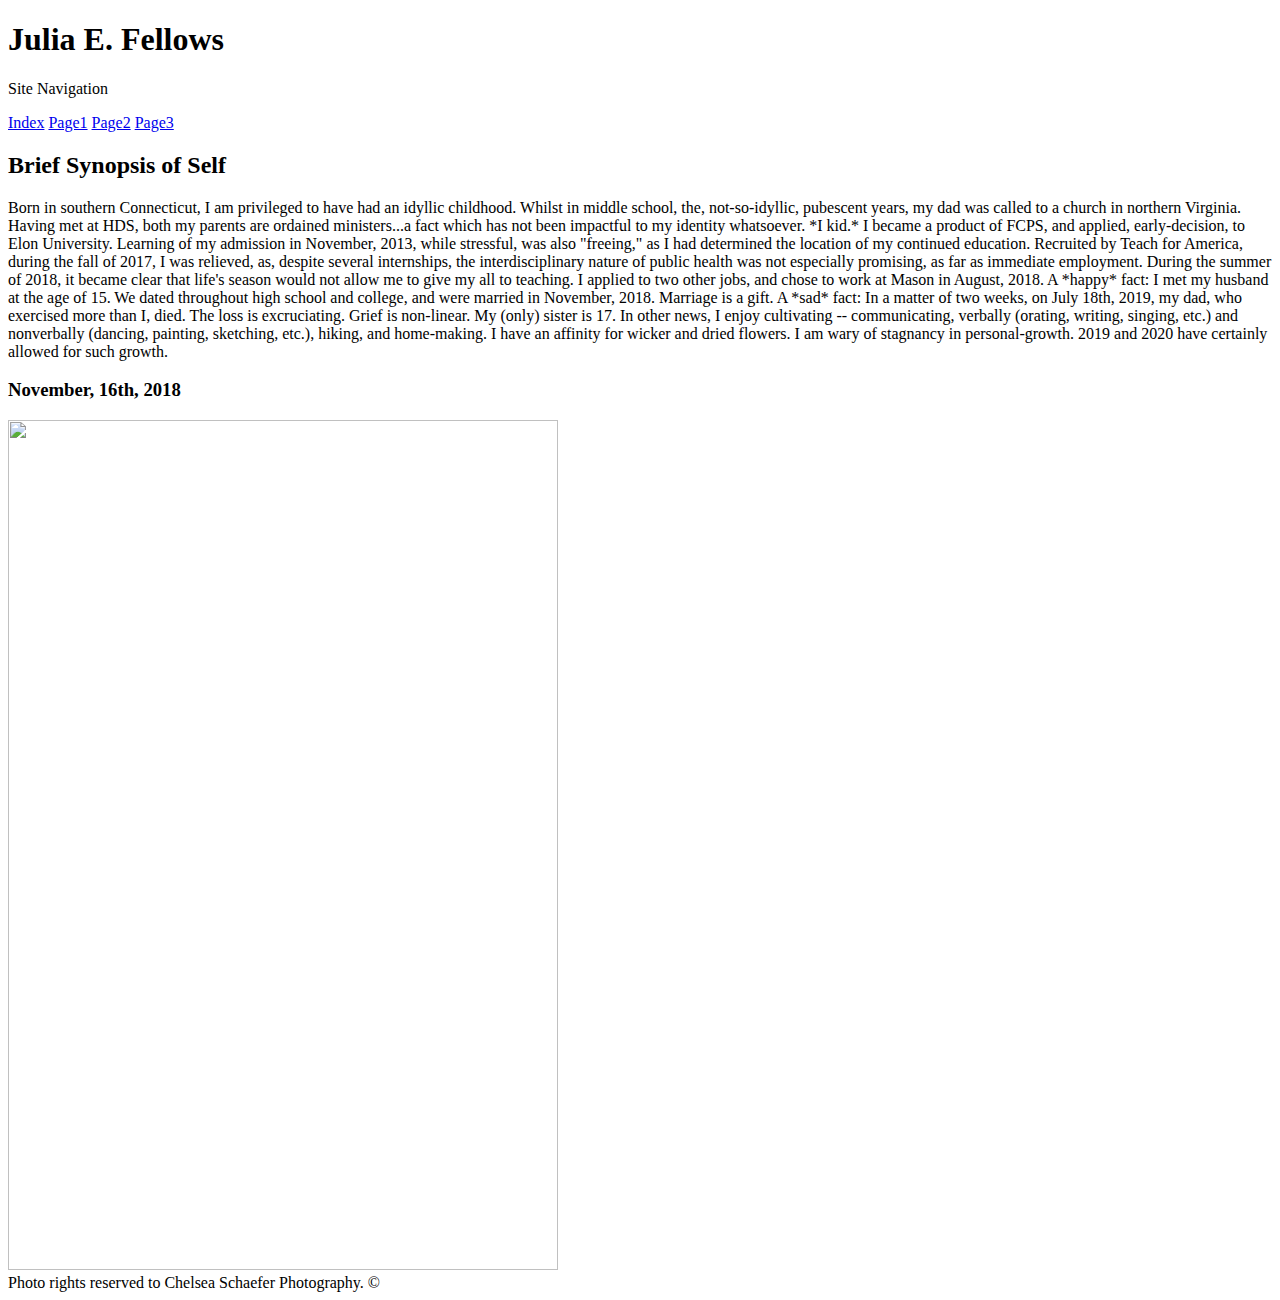
==== index.html @ b2dfd0cd "OK" ====
<!doctype html>
<html lang="en">
	<head>
	<meta charset="utf-8">
	<meta name="description" content="Practice Site One, Rudimentary Portfolio">
	<title>Rudimentary Portfolio, Julia E. Fellows</title>
	</head>
	<body>
	<h1>Julia E. Fellows</h1>
	<nav>
		<p>Site Navigation</p>
		<a href="file:///C:/Users/afell/Desktop/index.html">Index</a> <a href="file:///C:/Users/afell/Desktop/page1.html">Page1</a> <a href="file:///C:/Users/afell/Desktop/page2.html">Page2</a> <a href="file:///C:/Users/afell/Desktop/page3.html">Page3</a>
	</nav>
			<h2>Brief Synopsis of Self</h2>
			<p>Born in southern Connecticut, I am privileged to have had an idyllic childhood. Whilst in middle school, the, not-so-idyllic, pubescent years, my dad was called to a church in northern Virginia. Having met at HDS, both my parents are ordained ministers...a fact which has not been impactful to my identity whatsoever. *I kid.* I became a product of FCPS, and applied, early-decision, to Elon University. Learning of my admission in November, 2013, while stressful, was also "freeing," as I had determined the location of my continued education. Recruited by Teach for America, during the fall of 2017, I was relieved, as, despite several internships, the interdisciplinary nature of public health was not especially promising, as far as immediate employment. During the summer of 2018, it became clear that life's season would not allow me to give my all to teaching. I applied to two other jobs, and chose to work at Mason in August, 2018. A *happy* fact: I met my husband at the age of 15. We dated throughout high school and college, and were married in November, 2018. Marriage is a gift. A *sad* fact: In a matter of two weeks, on July 18th, 2019, my dad, who exercised more than I, died. The loss is excruciating. Grief is non-linear. My (only) sister is 17. In other news, I enjoy cultivating -- communicating, verbally (orating, writing, singing, etc.) and nonverbally (dancing, painting, sketching, etc.), hiking, and home-making. I have an affinity for wicker and dried flowers. I am wary of stagnancy in personal-growth. 2019 and 2020 have certainly allowed for such growth.</p>
			<h3>November, 16th, 2018</h3>
			<img src="../Pictures/JuliaSoloWedding.jpg" width="550" height="850" border="0" alt="" />
		<footer>
			Photo rights reserved to Chelsea Schaefer Photography. &copy;
		</footer>
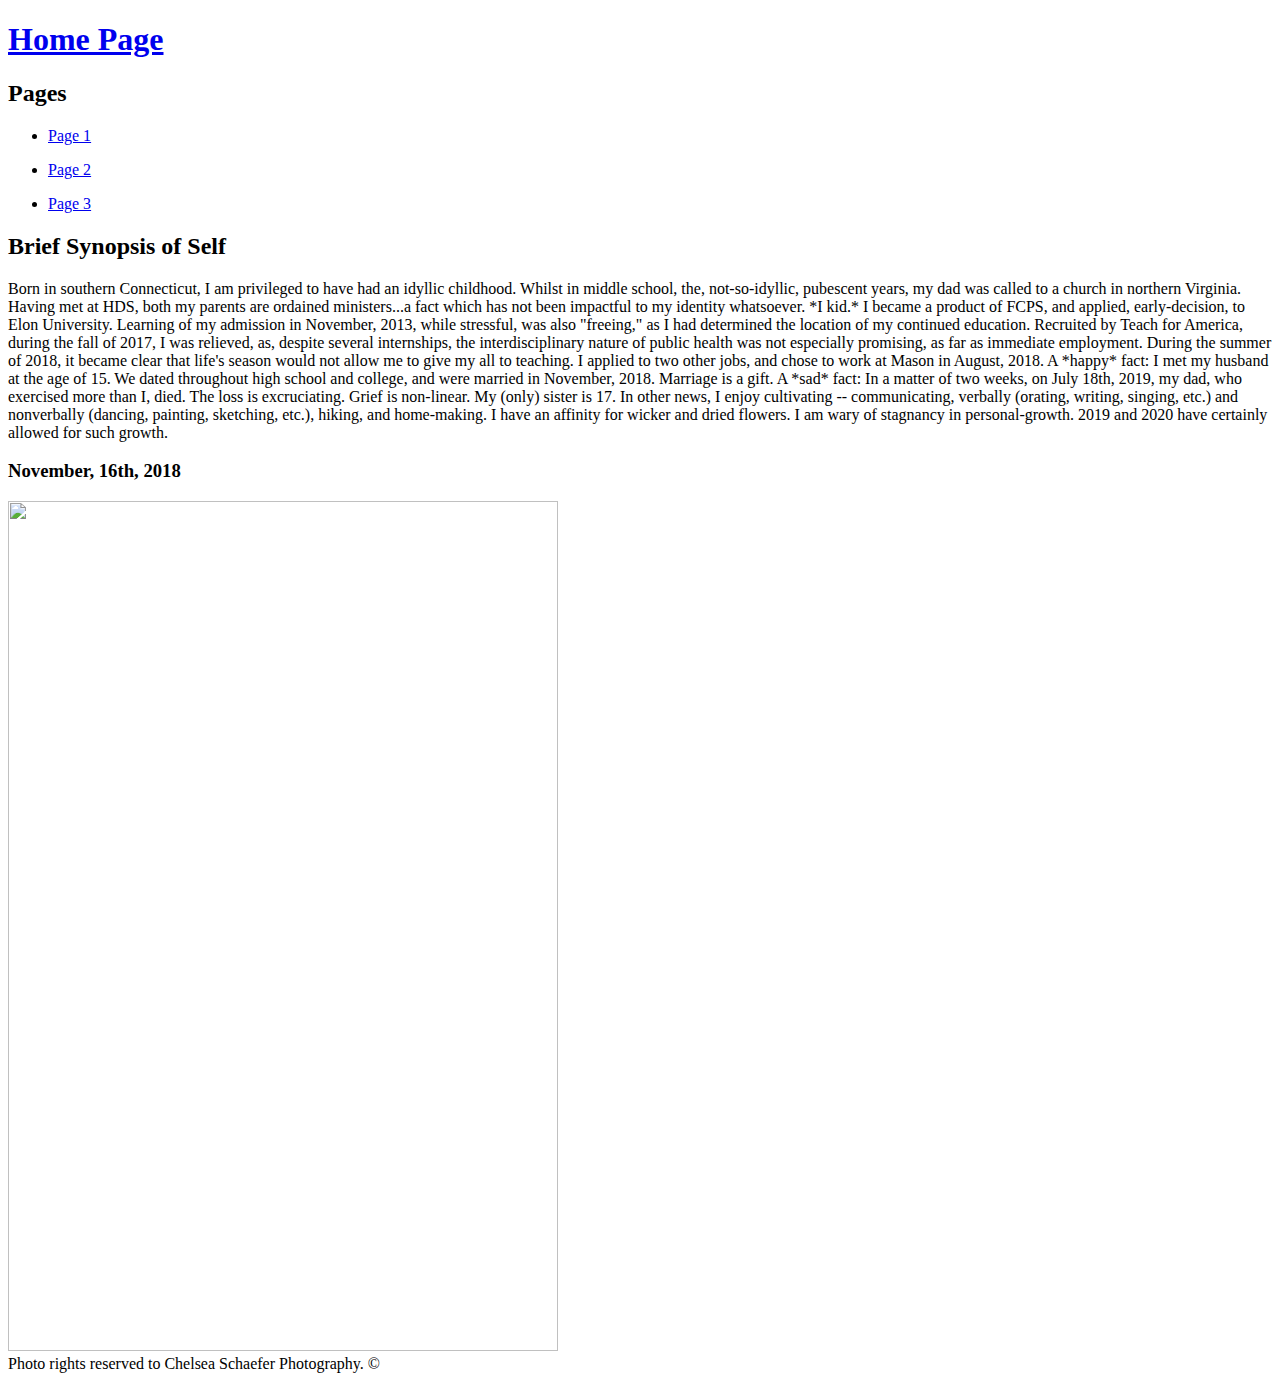
==== commit 8de00121: "Changes" ====
--- a/index.html
+++ b/index.html
@@ -1,16 +1,18 @@
 <!doctype html>
 <html lang="en">
-	<head>
-	<meta charset="utf-8">
-	<meta name="description" content="Practice Site One, Rudimentary Portfolio">
-	<title>Rudimentary Portfolio, Julia E. Fellows</title>
-	</head>
-	<body>
-	<h1>Julia E. Fellows</h1>
-	<nav>
-		<p>Site Navigation</p>
-		<a href="file:///C:/Users/afell/Desktop/index.html">Index</a> <a href="file:///C:/Users/afell/Desktop/page1.html">Page1</a> <a href="file:///C:/Users/afell/Desktop/page2.html">Page2</a> <a href="file:///C:/Users/afell/Desktop/page3.html">Page3</a>
-	</nav>
+<head>
+<meta charset="utf-8">
+<title>Practice Site One, Rudimentary Portfolio</title>
+</head>
+<body>
+<header role="banner">
+  <h1> <a href="https://juliaefellows.github.io/june28/index.html" title="Home Page"> Home Page </a></h1>
+  <nav role="navigation">
+      <h2>Pages</h2>
+      <ul> <li><p> <a href="https://juliaefellows.github.io/june28/page1.html"> Page 1 </a></p> </li>
+          <li><p> <a href="https://juliaefellows.github.io/june28/page2.html"> Page 2 </a></p> </li>
+		  <li><p> <a href="https://juliaefellows.github.io/june28/page3.html"> Page 3 </a></p> </li>
+      </ul>
 			<h2>Brief Synopsis of Self</h2>
 			<p>Born in southern Connecticut, I am privileged to have had an idyllic childhood. Whilst in middle school, the, not-so-idyllic, pubescent years, my dad was called to a church in northern Virginia. Having met at HDS, both my parents are ordained ministers...a fact which has not been impactful to my identity whatsoever. *I kid.* I became a product of FCPS, and applied, early-decision, to Elon University. Learning of my admission in November, 2013, while stressful, was also "freeing," as I had determined the location of my continued education. Recruited by Teach for America, during the fall of 2017, I was relieved, as, despite several internships, the interdisciplinary nature of public health was not especially promising, as far as immediate employment. During the summer of 2018, it became clear that life's season would not allow me to give my all to teaching. I applied to two other jobs, and chose to work at Mason in August, 2018. A *happy* fact: I met my husband at the age of 15. We dated throughout high school and college, and were married in November, 2018. Marriage is a gift. A *sad* fact: In a matter of two weeks, on July 18th, 2019, my dad, who exercised more than I, died. The loss is excruciating. Grief is non-linear. My (only) sister is 17. In other news, I enjoy cultivating -- communicating, verbally (orating, writing, singing, etc.) and nonverbally (dancing, painting, sketching, etc.), hiking, and home-making. I have an affinity for wicker and dried flowers. I am wary of stagnancy in personal-growth. 2019 and 2020 have certainly allowed for such growth.</p>
 			<h3>November, 16th, 2018</h3>
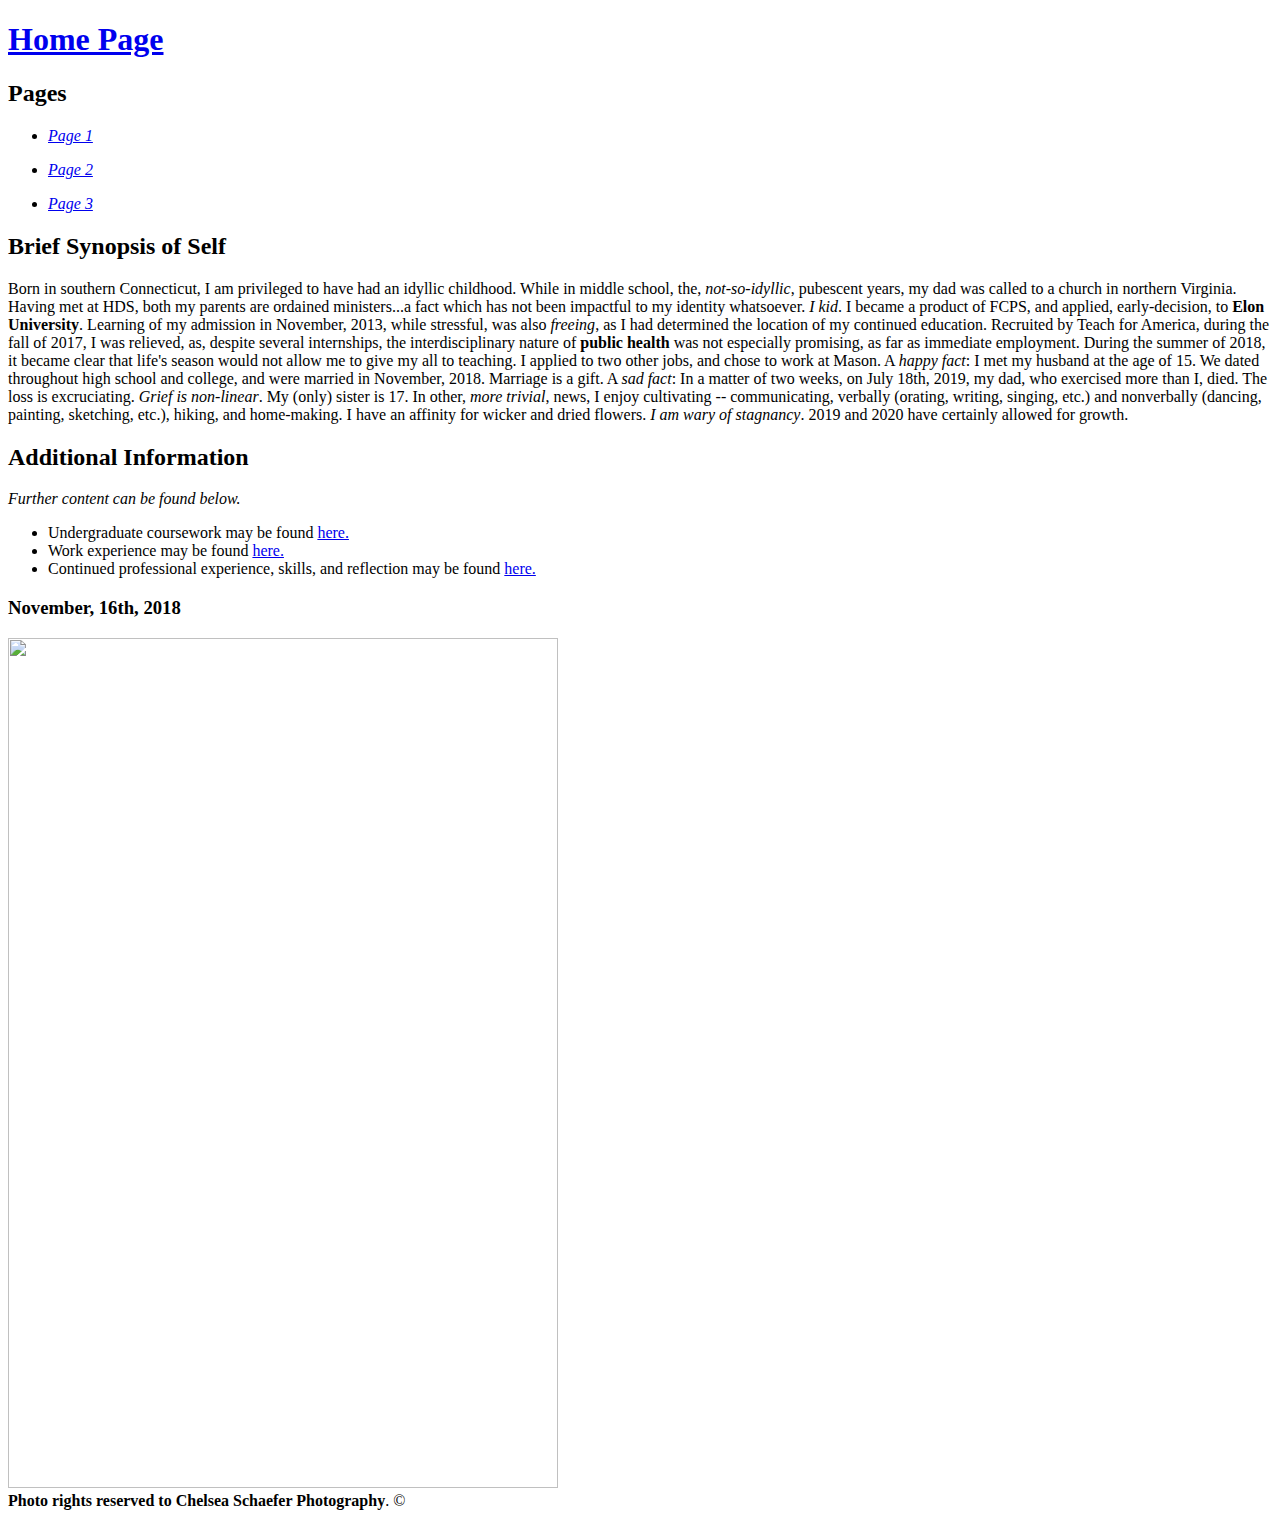
==== commit a9c15d8b: "july10" ====
--- a/index.html
+++ b/index.html
@@ -1,23 +1,35 @@
 <!doctype html>
 <html lang="en">
+<article>
 <head>
 <meta charset="utf-8">
-<title>Practice Site One, Rudimentary Portfolio</title>
 </head>
+</article>
 <body>
 <header role="banner">
-  <h1> <a href="https://juliaefellows.github.io/june28/index.html" title="Home Page"> Home Page </a></h1>
+  <h1> <a href="https://juliaefellows.github.io/june28/index.html" title="Home Page"> <strong>Home Page</strong> </a></h1>
   <nav role="navigation">
       <h2>Pages</h2>
-      <ul> <li><p> <a href="https://juliaefellows.github.io/june28/page1.html"> Page 1 </a></p> </li>
-          <li><p> <a href="https://juliaefellows.github.io/june28/page2.html"> Page 2 </a></p> </li>
-		  <li><p> <a href="https://juliaefellows.github.io/june28/page3.html"> Page 3 </a></p> </li>
+      <ul> <li><p> <a href="https://juliaefellows.github.io/june28/page1.html"> <em>Page 1</em> </a></p> </li>
+          <li><p> <a href="https://juliaefellows.github.io/june28/page2.html"> <em>Page 2</em> </a></p> </li>
+		  <li><p> <a href="https://juliaefellows.github.io/june28/page3.html"> <em>Page 3</em> </a></p> </li>
       </ul>
 			<h2>Brief Synopsis of Self</h2>
-			<p>Born in southern Connecticut, I am privileged to have had an idyllic childhood. Whilst in middle school, the, not-so-idyllic, pubescent years, my dad was called to a church in northern Virginia. Having met at HDS, both my parents are ordained ministers...a fact which has not been impactful to my identity whatsoever. *I kid.* I became a product of FCPS, and applied, early-decision, to Elon University. Learning of my admission in November, 2013, while stressful, was also "freeing," as I had determined the location of my continued education. Recruited by Teach for America, during the fall of 2017, I was relieved, as, despite several internships, the interdisciplinary nature of public health was not especially promising, as far as immediate employment. During the summer of 2018, it became clear that life's season would not allow me to give my all to teaching. I applied to two other jobs, and chose to work at Mason in August, 2018. A *happy* fact: I met my husband at the age of 15. We dated throughout high school and college, and were married in November, 2018. Marriage is a gift. A *sad* fact: In a matter of two weeks, on July 18th, 2019, my dad, who exercised more than I, died. The loss is excruciating. Grief is non-linear. My (only) sister is 17. In other news, I enjoy cultivating -- communicating, verbally (orating, writing, singing, etc.) and nonverbally (dancing, painting, sketching, etc.), hiking, and home-making. I have an affinity for wicker and dried flowers. I am wary of stagnancy in personal-growth. 2019 and 2020 have certainly allowed for such growth.</p>
+			<section>
+			<p>Born in southern Connecticut, I am privileged to have had an idyllic childhood. While in middle school, the, <i>not-so-idyllic</i>, pubescent years, my dad was called to a church in northern Virginia. Having met at HDS, both my parents are ordained ministers...a fact which has not been impactful to my identity whatsoever. <i>I kid</i>. I became a product of FCPS, and applied, early-decision, to <b>Elon University</b>. Learning of my admission in November, 2013, while stressful, was also <i>freeing</i>, as I had determined the location of my continued education. Recruited by Teach for America, during the fall of 2017, I was relieved, as, despite several internships, the interdisciplinary nature of <b>public health</b> was not especially promising, as far as immediate employment. During the summer of 2018, it became clear that life's season would not allow me to give my all to teaching. I applied to two other jobs, and chose to work at Mason. A <i>happy fact</i>: I met my husband at the age of 15. We dated throughout high school and college, and were married in November, 2018. Marriage is a gift. A <i>sad fact</i>: In a matter of two weeks, on July 18th, 2019, my dad, who exercised more than I, died. The loss is excruciating. <i>Grief is non-linear</i>. My (only) sister is 17. In other, <i>more trivial</i>, news, I enjoy cultivating -- communicating, verbally (orating, writing, singing, etc.) and nonverbally (dancing, painting, sketching, etc.), hiking, and home-making. I have an affinity for wicker and dried flowers. <i>I am wary of stagnancy</i>. 2019 and 2020 have certainly allowed for growth.</section></p>
+	<aside>
+		<h2>Additional Information</h2>
+			<p><i>Further content can be found below.</i></p>
+	</aside>
+		<ul>
+			<li>Undergraduate coursework may be found <a href="https://juliaefellows.github.io/june28/page1.html"> here.</a></li>
+			<li>Work experience may be found <a href="https://juliaefellows.github.io/june28/page2.html"> here.</a></li>
+			<li>Continued professional experience, skills, and reflection may be found <a href="https://juliaefellows.github.io/june28/page3.html"> here.</a></li>
+      </ul>
+			
 			<h3>November, 16th, 2018</h3>
 			<img src="../Pictures/JuliaSoloWedding.jpg" width="550" height="850" border="0" alt="" />
 		<footer>
-			Photo rights reserved to Chelsea Schaefer Photography. &copy;
+			<b>Photo rights reserved to Chelsea Schaefer Photography</b>. &copy;
 		</footer>
 			
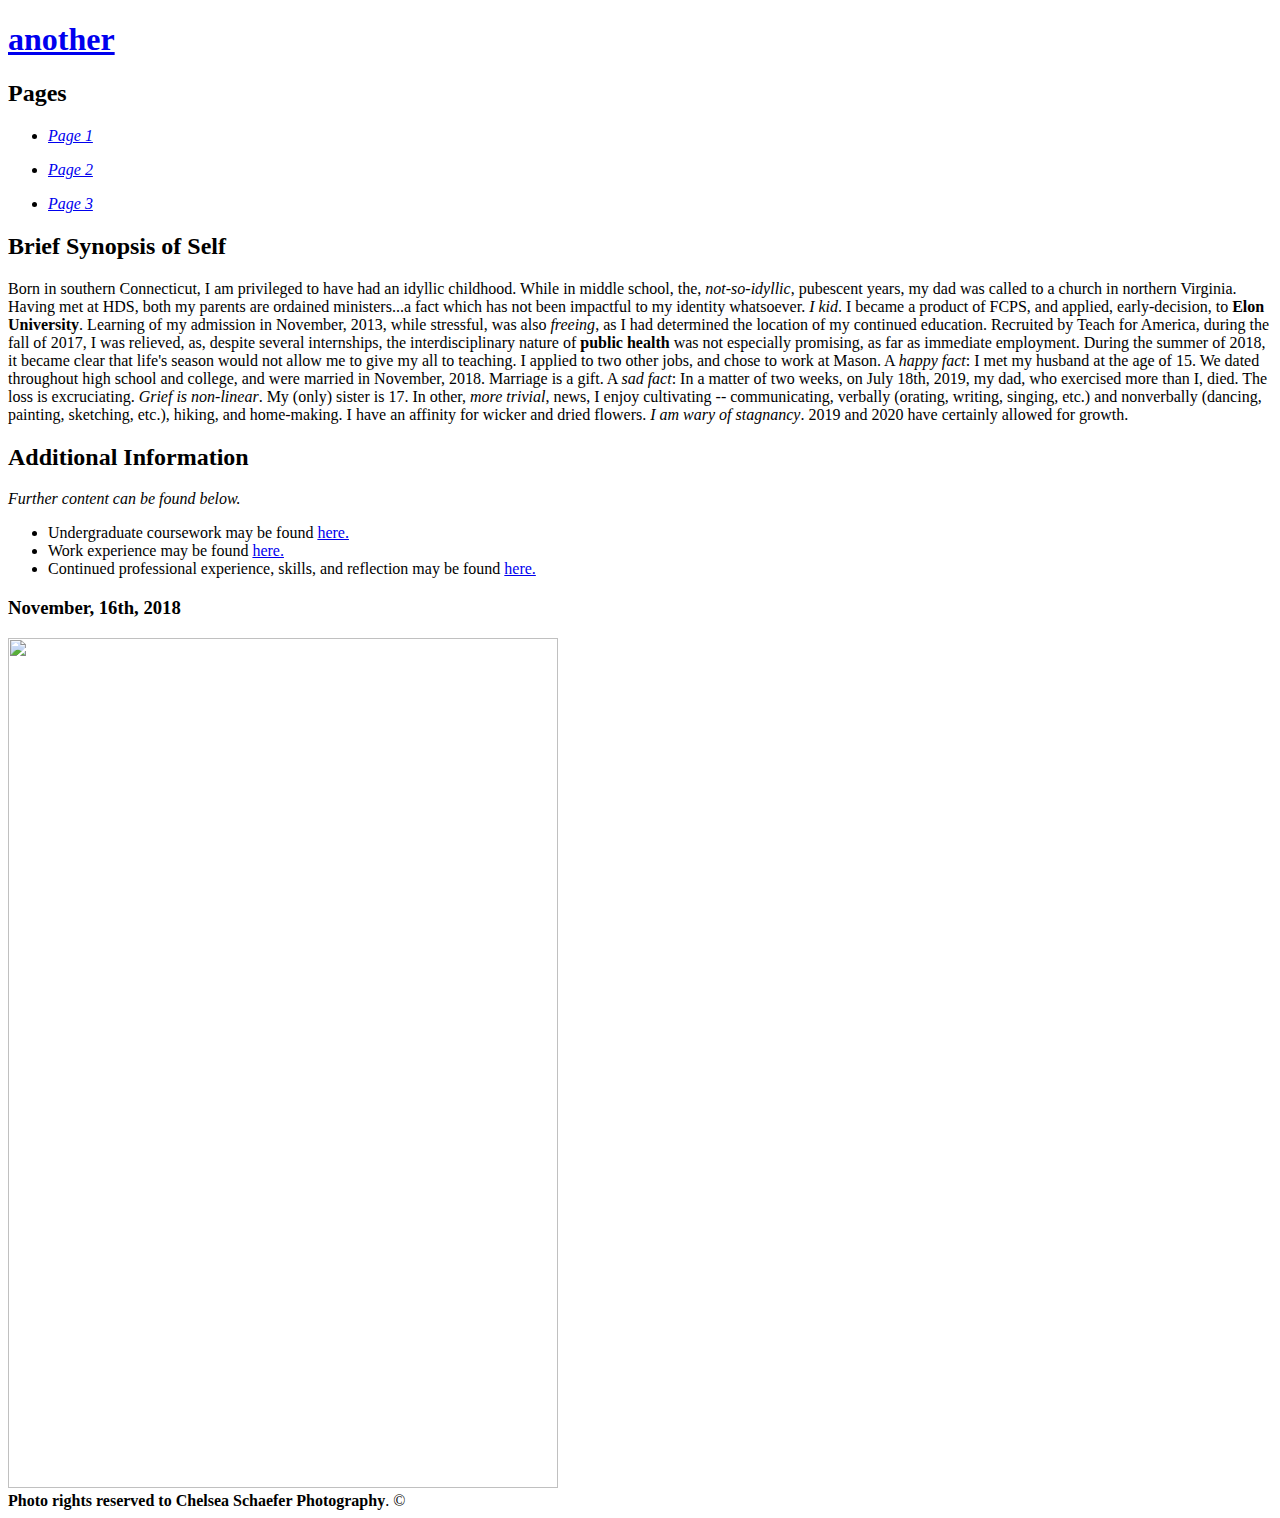
==== commit 75e5643c: "july10" ====
--- a/index.html
+++ b/index.html
@@ -7,7 +7,7 @@
 </article>
 <body>
 <header role="banner">
-  <h1> <a href="https://juliaefellows.github.io/june28/index.html" title="Home Page"> <strong>Home Page</strong> </a></h1>
+  <h1> <a href="https://juliaefellows.github.io/june28/index.html" title="Home Page"> <strong>another</strong> </a></h1>
   <nav role="navigation">
       <h2>Pages</h2>
       <ul> <li><p> <a href="https://juliaefellows.github.io/june28/page1.html"> <em>Page 1</em> </a></p> </li>
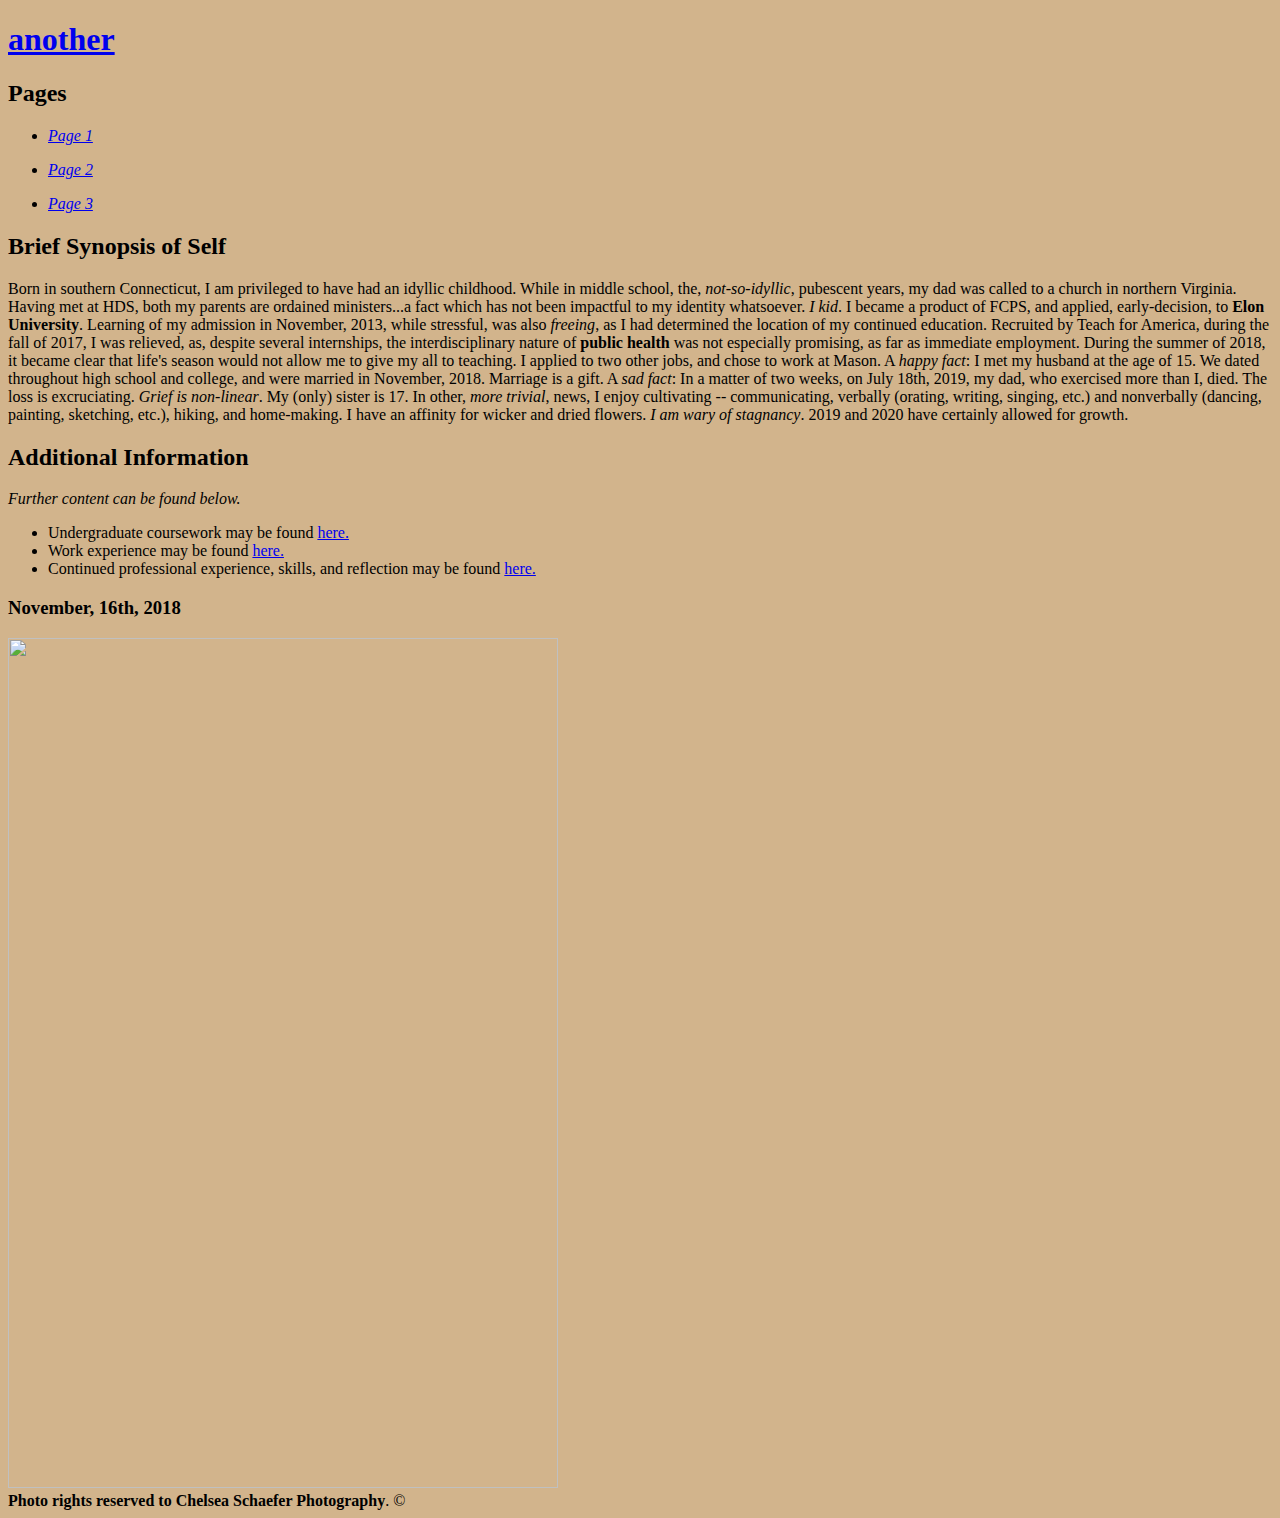
==== commit aa8ef2d2: "july10" ====
--- a/index.html
+++ b/index.html
@@ -1,8 +1,8 @@
-<!doctype html>
-<html lang="en">
-<article>
+<!DOCTYPE HTML>
+<html>
 <head>
-<meta charset="utf-8">
+<meta charset="UTF-8">
+<title>Embedded Style Sheet</title><link href="https://juliaefellows.github.io/june28/mystylesheet.css" rel="stylesheet">
 </head>
 </article>
 <body>
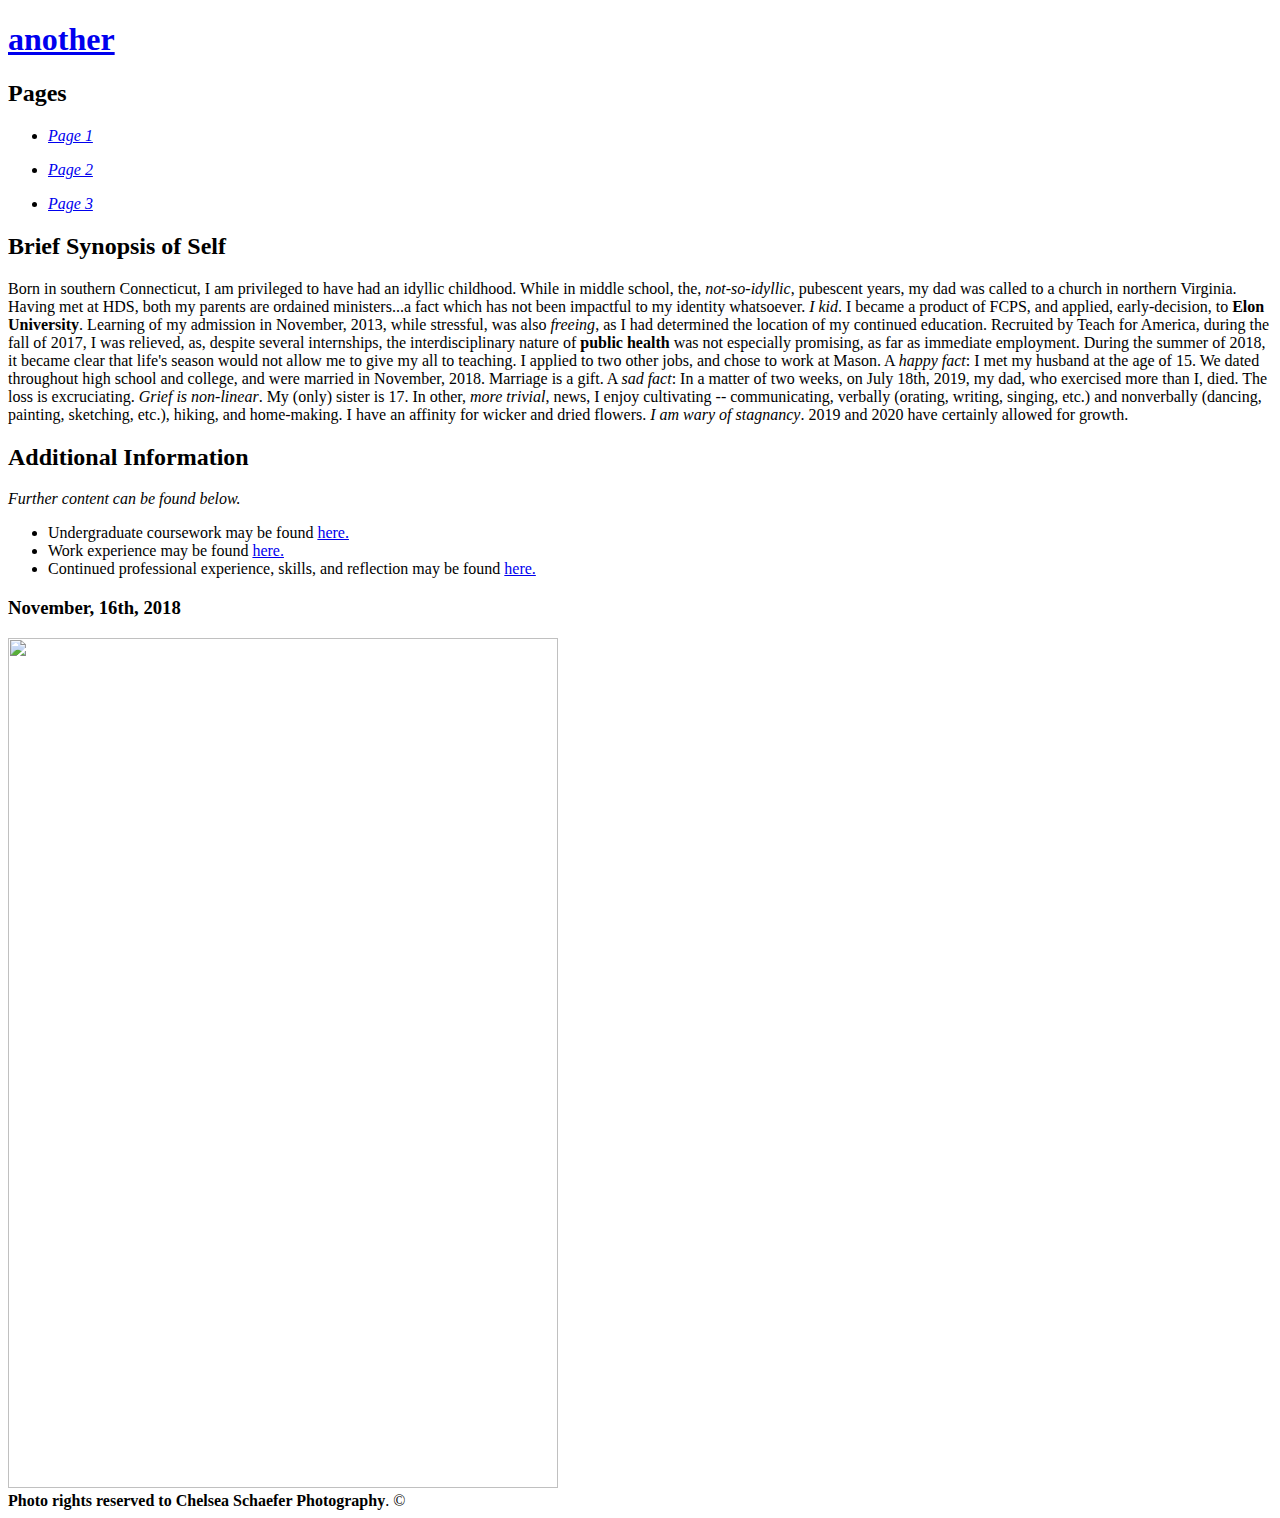
==== commit 2700b67a: "j" ====
--- a/index.html
+++ b/index.html
@@ -2,9 +2,7 @@
 <html>
 <head>
 <meta charset="UTF-8">
-<title>Embedded Style Sheet</title><link href="https://juliaefellows.github.io/june28/mystylesheet.css" rel="stylesheet">
 </head>
-</article>
 <body>
 <header role="banner">
   <h1> <a href="https://juliaefellows.github.io/june28/index.html" title="Home Page"> <strong>another</strong> </a></h1>
